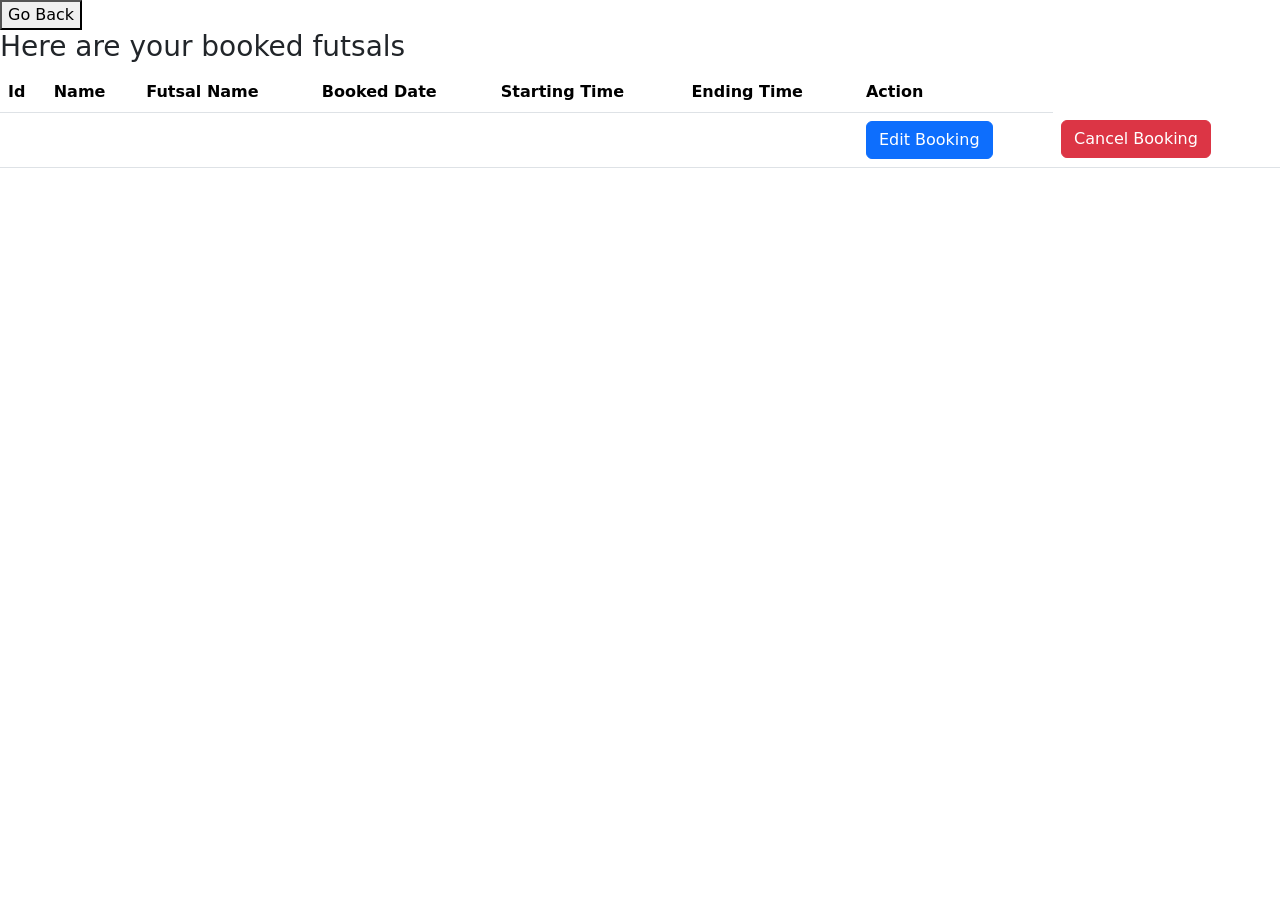
==== futsal_management_system/src/main/resources/templates/bookedfutsal.html @ ecc5f9f7 "Routes" ====
<!DOCTYPE html>
<html lang="en">

<head>
  <meta charset="UTF-8" />
  <meta http-equiv="X-UA-Compatible" content="IE=edge" />
  <meta name="viewport" content="width=device-width, initial-scale=1.0" />
  <link href="https://cdn.jsdelivr.net/npm/bootstrap@5.0.0-beta3/dist/css/bootstrap.min.css" rel="stylesheet" />
  <link rel="stylesheet" href="https://cdnjs.cloudflare.com/ajax/libs/font-awesome/5.15.3/css/all.min.css" />
  <link rel="stylesheet"  th:href="@{~/css/bookedfutsal.css}">  <title></title>
</head>

<body>
<div class="backbuttton">
  <a th:href="@{~/home/homepage}"><button type="button">Go Back</button></a>
</div>
<div class="innercontent">
  <h3>Here are your booked futsals</h3>
  <table class="table">
    <thead class="thead-dark">
    <tr>
      <th scope="col">Id</th>
      <th scope="col">Name</th>
      <th scope="col">Futsal Name</th>
      <th scope="col">Booked Date</th>
      <th scope="col">Starting Time</th>
      <th scope="col">Ending Time</th>
      <th scope="col">Action</th>

    </tr>
    </thead>
    <tbody>
    <tr th:each="booking:${books}">
      <td th:text="${booking.bookId}"></td>
      <td th:text="${booking.user.name}"></td>
      <td th:text="${booking.futsal.futsalname}"></td>
      <td th:text="${booking.date}"></td>
      <td th:text="${booking.starting}"></td>
      <td th:text="${booking.ending}"></td>
      <td> <a th:href="@{~/user/product/}+${booking.bookId}"><button type="button" class="btn btn-primary">Edit Booking</button></a></td>
      <td> <a th:href="@{~/user/deletebook/}+${booking.bookId}"><button type="button" class="btn btn-danger">Cancel Booking</button></a></td>
    </tr>
    </tbody>
  </table>
</div>


<script src="https://cdn.jsdelivr.net/npm/bootstrap@5.0.0-beta3/dist/js/bootstrap.bundle.min.js"></script>
</body>

</html>
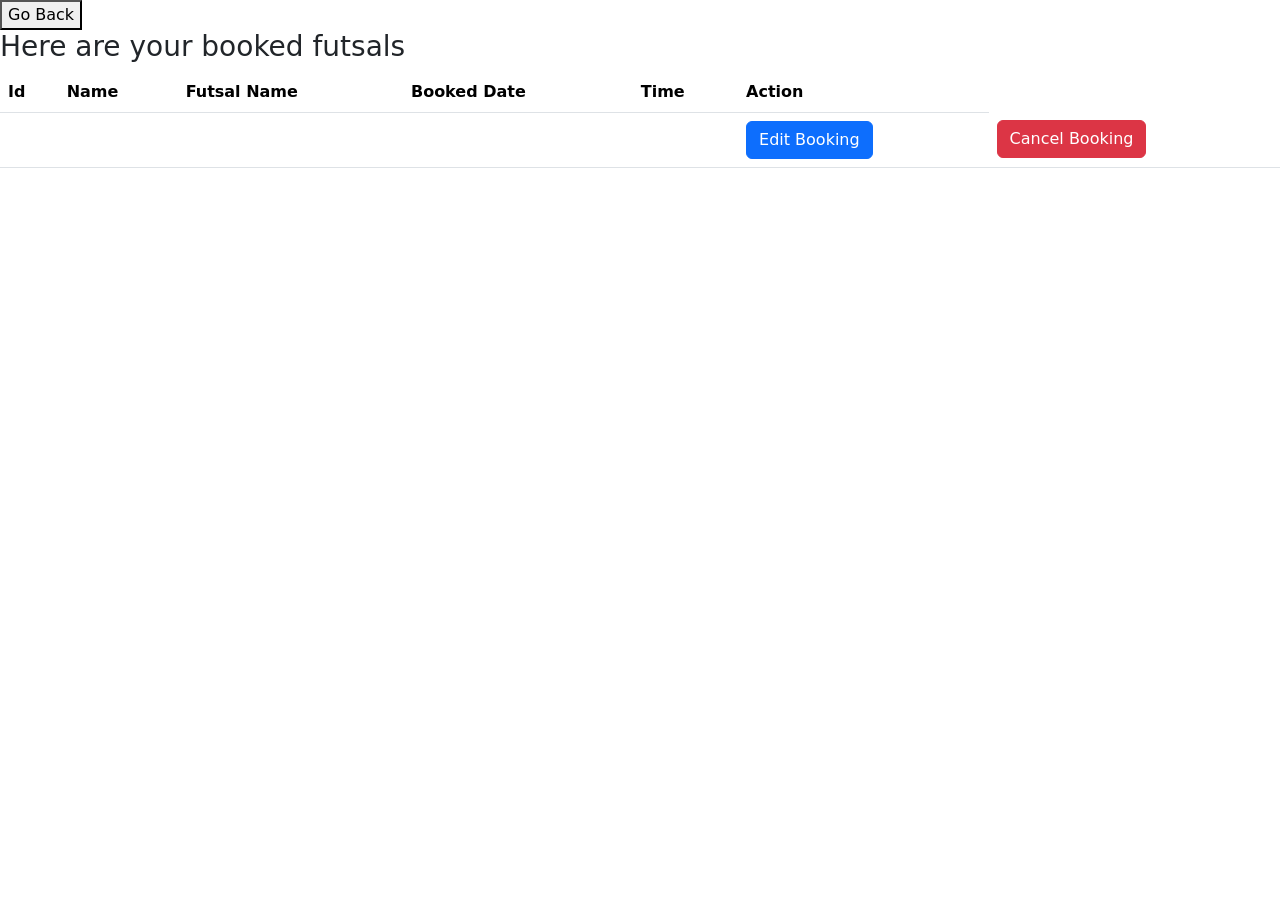
==== commit 5ff83ed8: "unique" ====
--- a/futsal_management_system/src/main/resources/templates/bookedfutsal.html
+++ b/futsal_management_system/src/main/resources/templates/bookedfutsal.html
@@ -23,8 +23,7 @@
       <th scope="col">Name</th>
       <th scope="col">Futsal Name</th>
       <th scope="col">Booked Date</th>
-      <th scope="col">Starting Time</th>
-      <th scope="col">Ending Time</th>
+      <th scope="col">Time</th>
       <th scope="col">Action</th>
 
     </tr>
@@ -36,7 +35,6 @@
       <td th:text="${booking.futsal.futsalname}"></td>
       <td th:text="${booking.date}"></td>
       <td th:text="${booking.starting}"></td>
-      <td th:text="${booking.ending}"></td>
       <td> <a th:href="@{~/user/product/}+${booking.bookId}"><button type="button" class="btn btn-primary">Edit Booking</button></a></td>
       <td> <a th:href="@{~/user/deletebook/}+${booking.bookId}"><button type="button" class="btn btn-danger">Cancel Booking</button></a></td>
     </tr>
